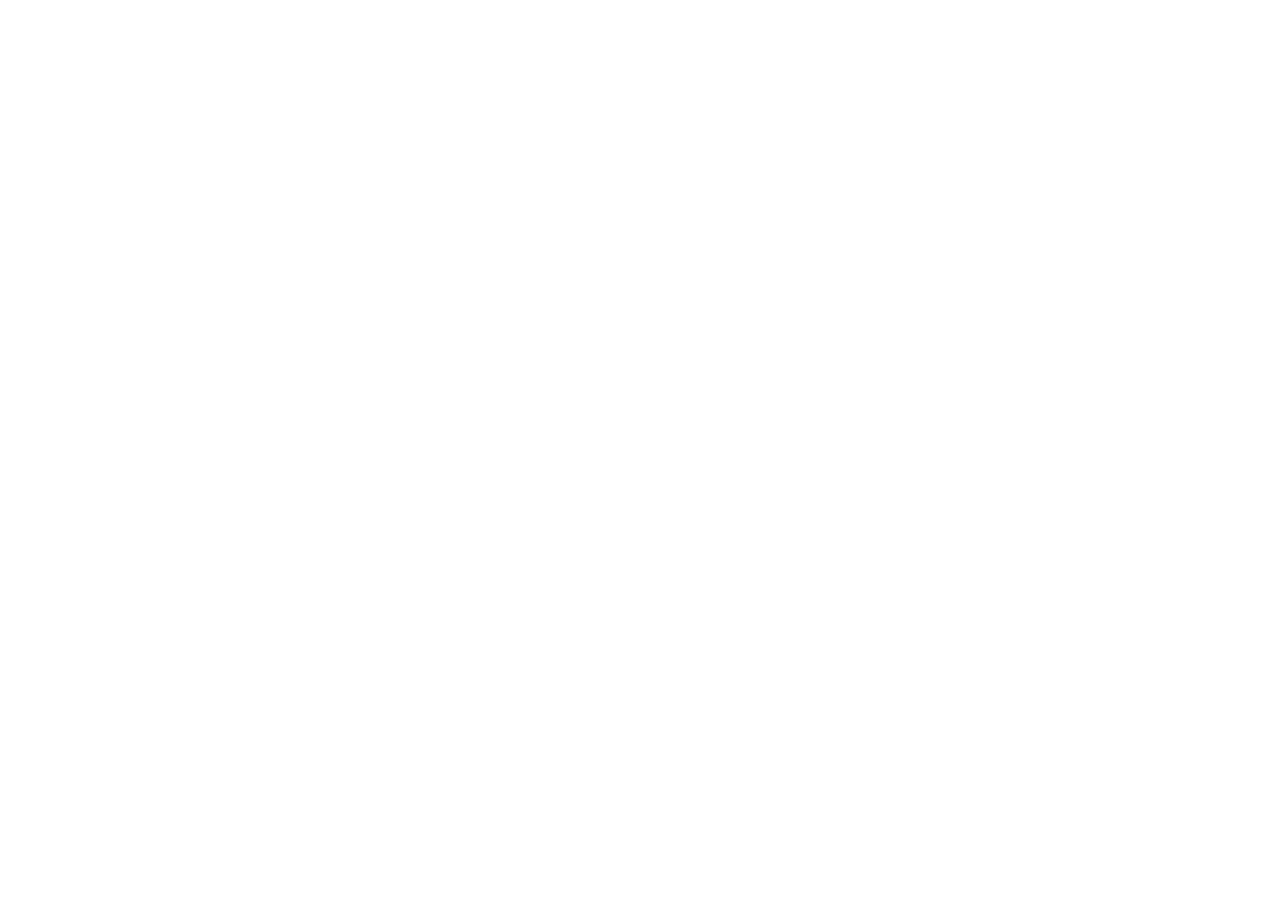
==== index.html @ d8d5ed98 "first commit" ====
<!DOCTYPE html>
<html lang="en">
<head>
    <meta charset="UTF-8">
    <meta http-equiv="X-UA-Compatible" content="IE=edge">
    <meta name="viewport" content="width=device-width, initial-scale=1.0">
    <title>Document</title>
</head>
<body>
    
</body>
</html>
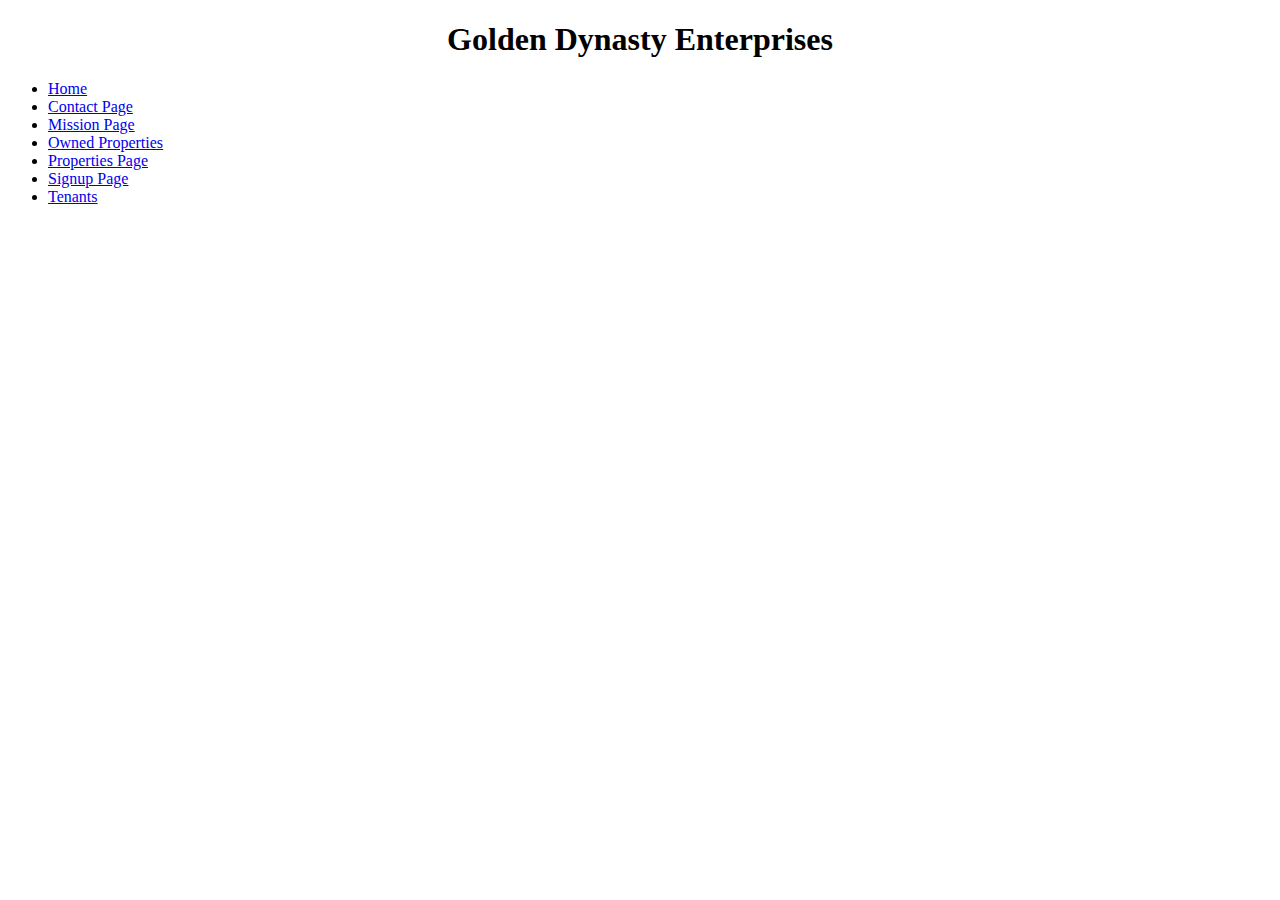
==== commit 97e1e148: "v2" ====
--- a/index.html
+++ b/index.html
@@ -4,9 +4,19 @@
     <meta charset="UTF-8">
     <meta http-equiv="X-UA-Compatible" content="IE=edge">
     <meta name="viewport" content="width=device-width, initial-scale=1.0">
-    <title>Document</title>
+    <title>Home Page</title>
+    <link rel="stylesheet" href="style.css">
+    
 </head>
 <body>
-    
+    <h1 style="text-align: center;">Golden Dynasty Enterprises</h1>
+    <ul>
+    <li><a href="index.html">Home</a></li>
+    <li><a href="contact.html">Contact Page</a></li>
+    <li><a href="Mission.html">Mission Page</a></li>
+    <li><a href="ownedProperty.html">Owned Properties</a></li>
+    <li><a href="properties.html">Properties Page</a></li>
+    <li><a href="Signup.html">Signup Page</a></li>
+    <li><a href="Tenants.html">Tenants</a></li>
 </body>
 </html>--- a/style.css
+++ b/style.css
@@ -0,0 +1 @@
+/*index.html page*/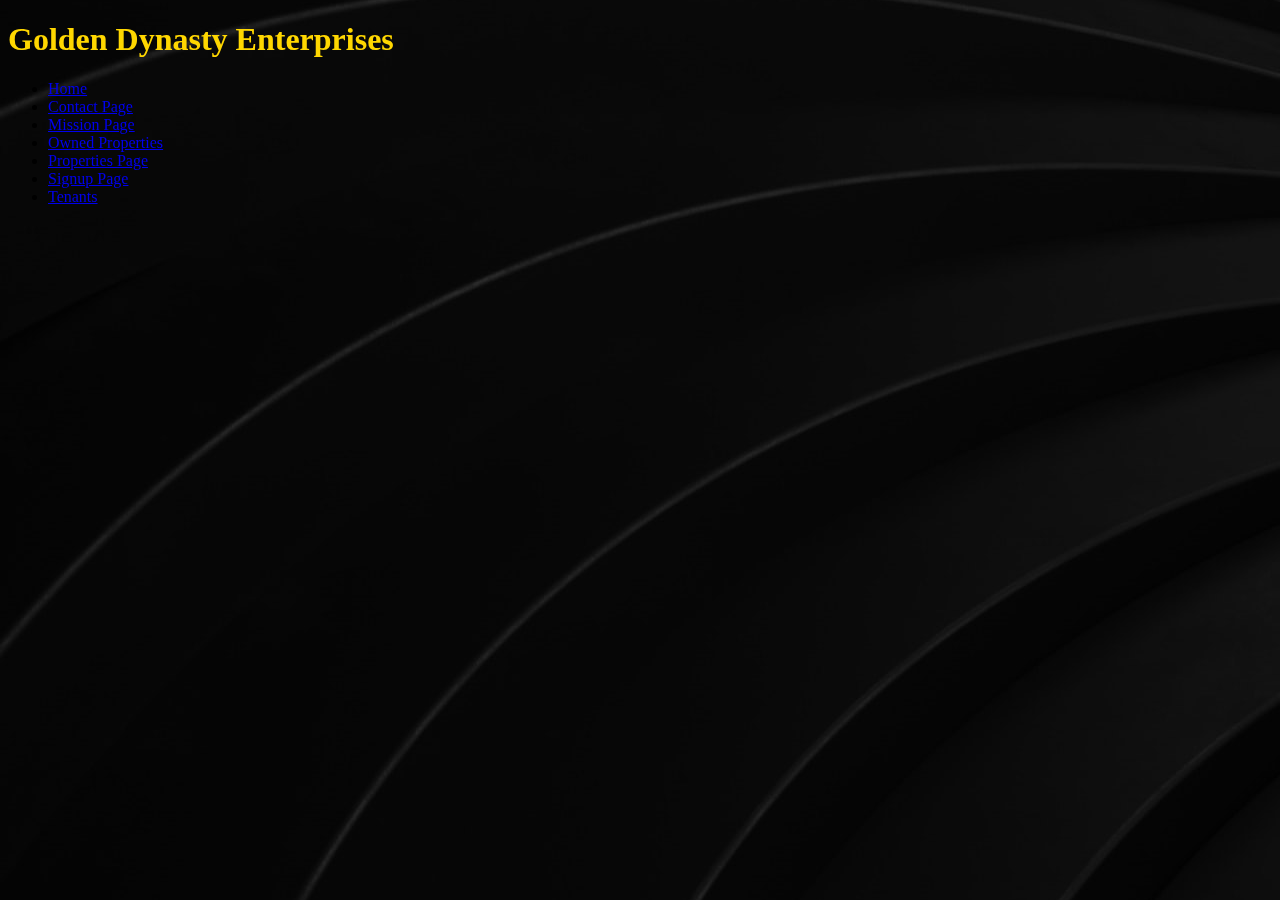
==== commit 82c5022a: "3rd commit" ====
--- a/index.html
+++ b/index.html
@@ -4,12 +4,12 @@
     <meta charset="UTF-8">
     <meta http-equiv="X-UA-Compatible" content="IE=edge">
     <meta name="viewport" content="width=device-width, initial-scale=1.0">
-    <title>Home Page</title>
+    <title>Golden Dynasty</title>
     <link rel="stylesheet" href="style.css">
     
 </head>
 <body>
-    <h1 style="text-align: center;">Golden Dynasty Enterprises</h1>
+    <h1 style="color:gold;">Golden Dynasty Enterprises</h1>
     <ul>
     <li><a href="index.html">Home</a></li>
     <li><a href="contact.html">Contact Page</a></li>
--- a/style.css
+++ b/style.css
@@ -1 +1,15 @@
-/*index.html page*/+/*index.html page*/
+body::before {
+    content: "";
+    background-image: url(./IMG/blacklinesBackround.jpg);
+    background-position: center;
+    position:fixed;
+    top: 0;
+    left: 0;
+    width: 100%;
+    height: 100%;
+    z-index: -1;
+    /* opacity: 0.6; */
+  }
+
+  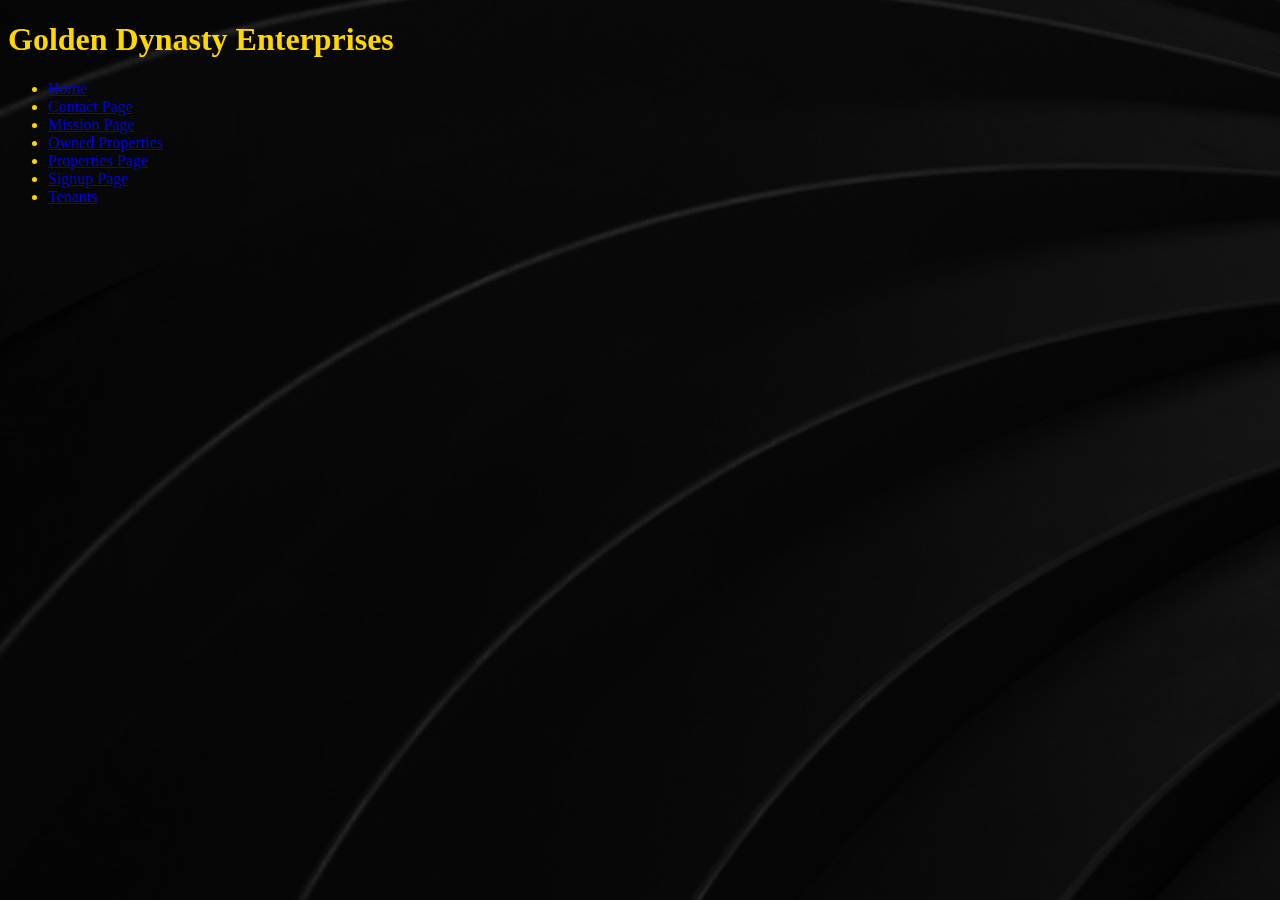
==== commit 508e8d75: "v4" ====
--- a/index.html
+++ b/index.html
@@ -10,7 +10,7 @@
 </head>
 <body>
     <h1 style="color:gold;">Golden Dynasty Enterprises</h1>
-    <ul>
+    <ul style="color:gold;">
     <li><a href="index.html">Home</a></li>
     <li><a href="contact.html">Contact Page</a></li>
     <li><a href="Mission.html">Mission Page</a></li>
@@ -19,4 +19,4 @@
     <li><a href="Signup.html">Signup Page</a></li>
     <li><a href="Tenants.html">Tenants</a></li>
 </body>
-</html>+</html>
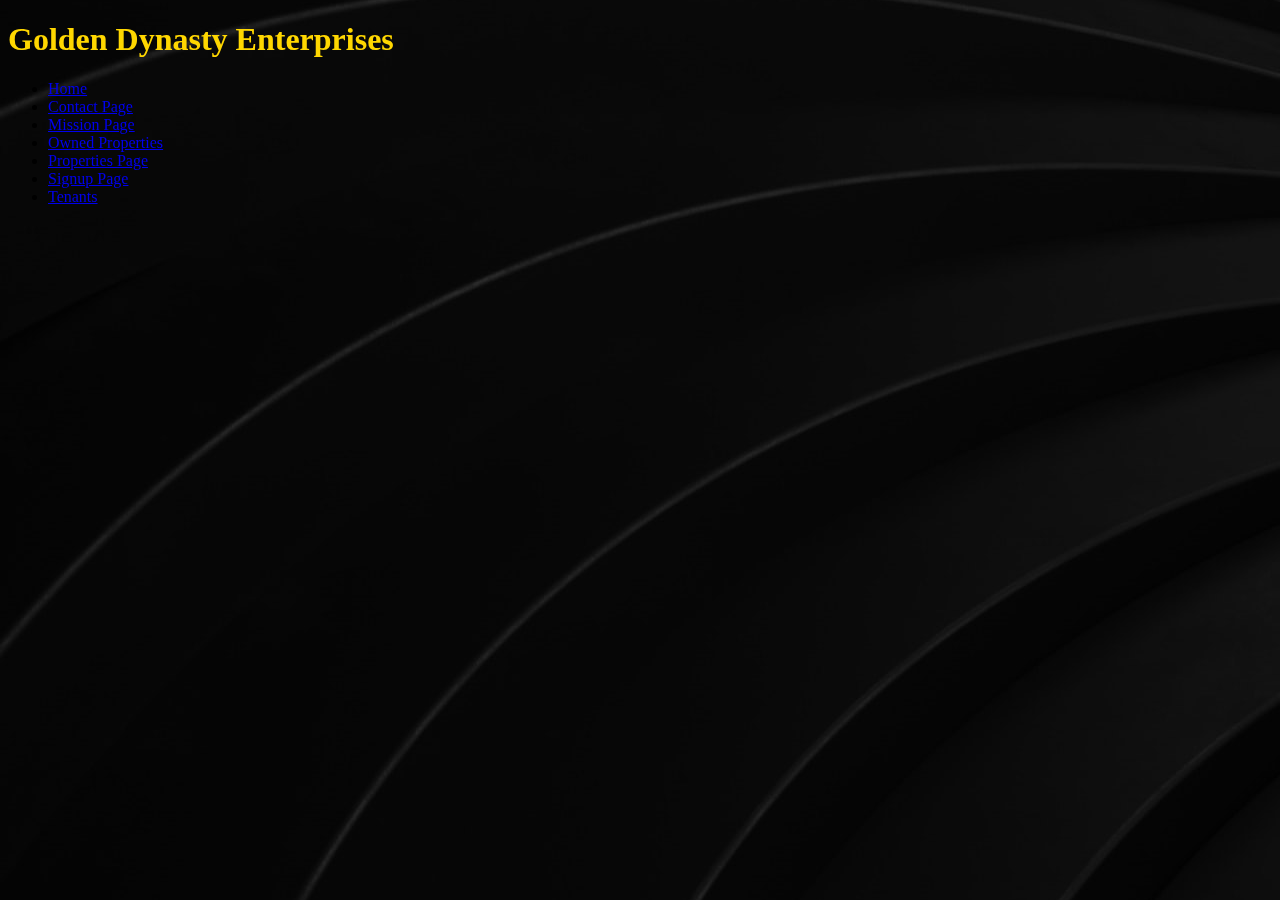
==== commit 4037611b: "Update index.html" ====
--- a/index.html
+++ b/index.html
@@ -10,7 +10,7 @@
 </head>
 <body>
     <h1 style="color:gold;">Golden Dynasty Enterprises</h1>
-    <ul style="color:gold;">
+    <ul>
     <li><a href="index.html">Home</a></li>
     <li><a href="contact.html">Contact Page</a></li>
     <li><a href="Mission.html">Mission Page</a></li>
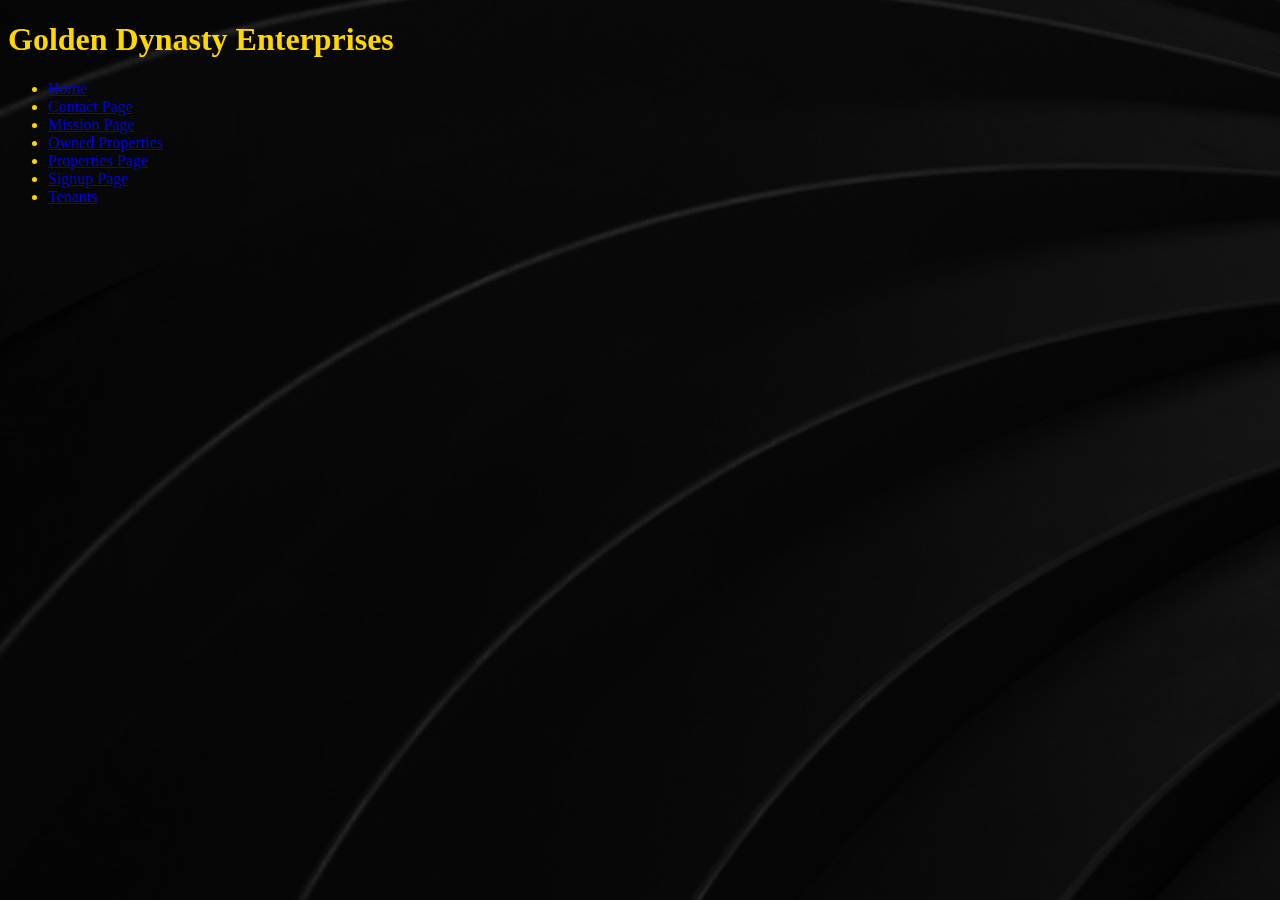
==== commit ecf15159: "v4" ====
--- a/index.html
+++ b/index.html
@@ -10,7 +10,7 @@
 </head>
 <body>
     <h1 style="color:gold;">Golden Dynasty Enterprises</h1>
-    <ul>
+    <ul style="color:gold;">
     <li><a href="index.html">Home</a></li>
     <li><a href="contact.html">Contact Page</a></li>
     <li><a href="Mission.html">Mission Page</a></li>
